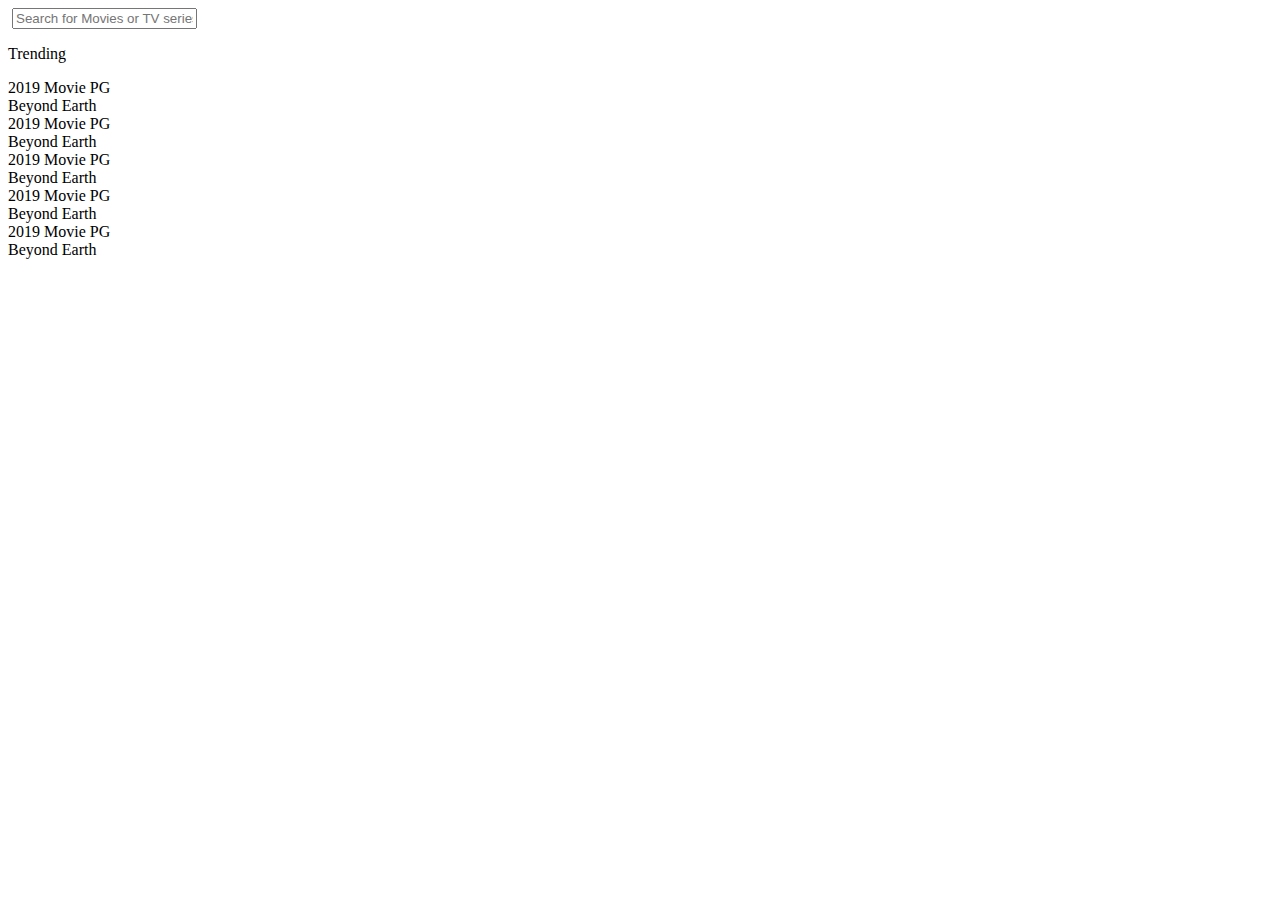
==== Own-cinema-site/index.html @ 03c6e37c "Started proj" ====
<!DOCTYPE html>
<html lang="en">
<head>
    <meta charset="UTF-8">
    <meta http-equiv="X-UA-Compatible" content="IE=edge">
    <meta name="viewport" content="width=device-width, initial-scale=1.0">
    <link rel="stylesheet" href="/style.css">
    <title>Site</title>
</head>
<body>
<!-- Меню и поиск -->
<div class="container">
    <div class="nav__wrapper">
         <div class="nav__menu">
            <div class="nav__film__1"></div>
            <div class="nav__film__2"></div>
            <div class="nav__film__3"></div>
            <div class="nav__film__4"></div>
            <div class="nav__profile"></div>
        </div>
    </div>
<!-- Поиск -->
    <div class="content__wrapper">
        <div class="content_search">  
            <img src="/img/icons8-search-50.png" alt="" class = "search__img">        
            <input class="search__box" type="text" name="search" placeholder="Search for Movies or TV series">
        </div>
        <div class="trending_name">
            <p>Trending</p>
        </div>
        <div class="trending__contains">
            <div class="trending__films">
                <div class="trending__films__bookmark"></div>
            <div class="trending__films__text">
                <div class="trending__films__annotation">2019 Movie PG</div>
                <div class="trending__films__name">Beyond Earth</div>
            </div>
            </div>
        <div class="trending__contains">
            <div class="trending__films">
                <div class="trending__films__bookmark"></div>
            <div class="trending__films__text">
                <div class="trending__films__annotation">2019 Movie PG</div>
                <div class="trending__films__name">Beyond Earth</div>
            </div>
            </div>
        <div class="trending__contains">
            <div class="trending__films">
                <div class="trending__films__bookmark"></div>
            <div class="trending__films__text">
                <div class="trending__films__annotation">2019 Movie PG</div>
                <div class="trending__films__name">Beyond Earth</div>
            </div>
            </div>
        <div class="trending__contains">
            <div class="trending__films">
                <div class="trending__films__bookmark"></div>
            <div class="trending__films__text">
                <div class="trending__films__annotation">2019 Movie PG</div>
                <div class="trending__films__name">Beyond Earth</div>
            </div>
            </div>
        <div class="trending__contains">
            <div class="trending__films">
                <div class="trending__films__bookmark"></div>
            <div class="trending__films__text">
                <div class="trending__films__annotation">2019 Movie PG</div>
                <div class="trending__films__name">Beyond Earth</div>
            </div>
            </div>
            
           
        </div>
    </div>
   
</div>

    <script src="/script.js"></script>
</body>
</html>
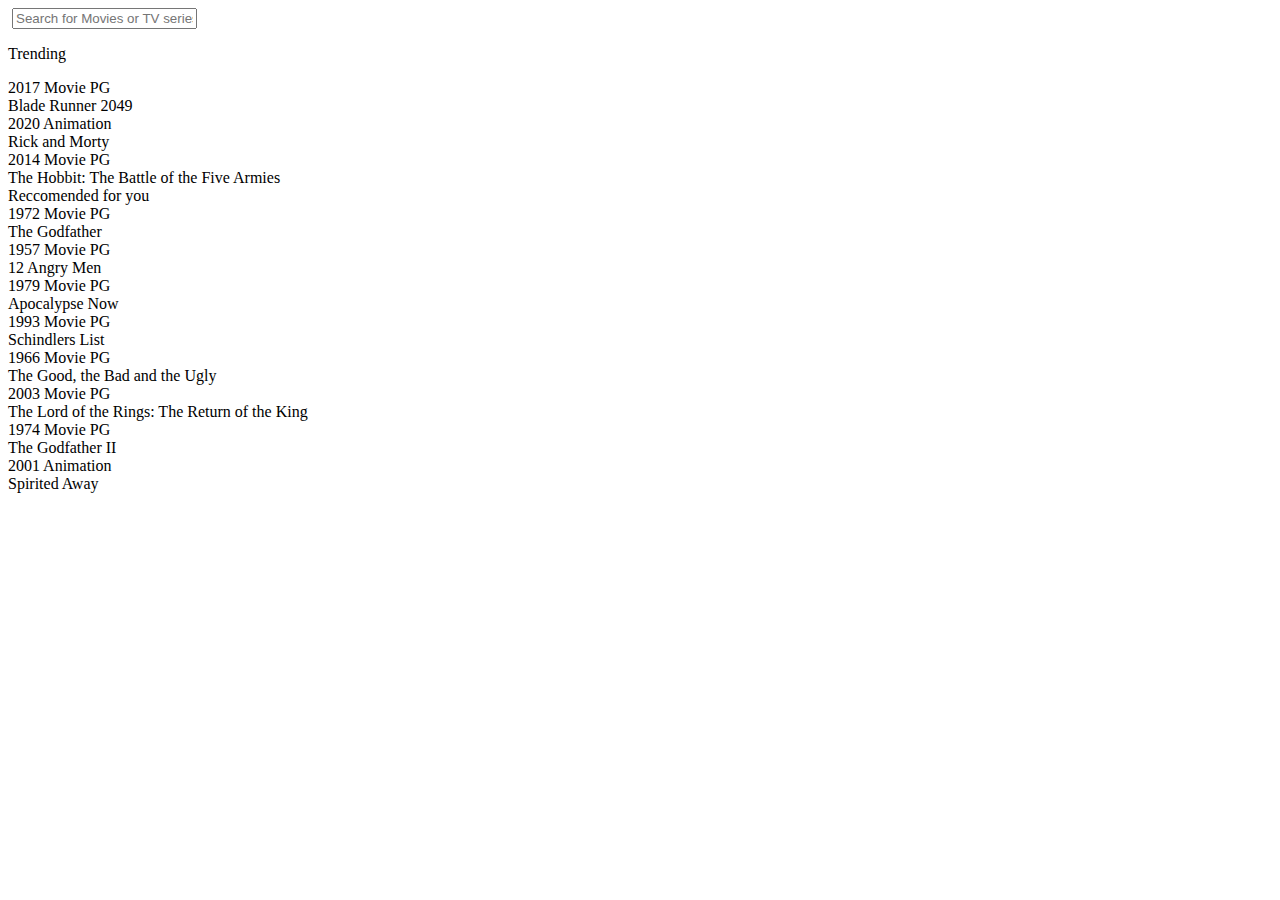
==== commit 92136701: "Added Reccomend" ====
--- a/Own-cinema-site/index.html
+++ b/Own-cinema-site/index.html
@@ -8,7 +8,7 @@
     <title>Site</title>
 </head>
 <body>
-<!-- Меню и поиск -->
+<!-- Меню -->
 <div class="container">
     <div class="nav__wrapper">
          <div class="nav__menu">
@@ -19,7 +19,7 @@
             <div class="nav__profile"></div>
         </div>
     </div>
-<!-- Поиск -->
+<!-- Контент -->
     <div class="content__wrapper">
         <div class="content_search">  
             <img src="/img/icons8-search-50.png" alt="" class = "search__img">        
@@ -28,51 +28,89 @@
         <div class="trending_name">
             <p>Trending</p>
         </div>
-        <div class="trending__contains">
-            <div class="trending__films">
+    <div class="trending__contains">
+        <div class="trending__films" id="bladeRunner">
+                <div class="trending__films__bookmark" ></div>
+            <div class="trending__films__text">
+                <div class="trending__films__annotation">2017 Movie PG</div>
+                <div class="trending__films__name">Blade Runner 2049</div>
+            </div>
+        </div>
+        <div class="trending__films" id="rickandmorty">
                 <div class="trending__films__bookmark"></div>
             <div class="trending__films__text">
-                <div class="trending__films__annotation">2019 Movie PG</div>
-                <div class="trending__films__name">Beyond Earth</div>
+                <div class="trending__films__annotation">2020 Animation </div>
+                <div class="trending__films__name">Rick and Morty</div>
             </div>
+        </div>
+        <div class="trending__films" id="thehobbit">
+                <div class="trending__films__bookmark" ></div>
+            <div class="trending__films__text">
+                <div class="trending__films__annotation">2014 Movie PG</div>
+                <div class="trending__films__name">The Hobbit: The Battle of the Five Armies</div>
             </div>
-        <div class="trending__contains">
-            <div class="trending__films">
-                <div class="trending__films__bookmark"></div>
-            <div class="trending__films__text">
-                <div class="trending__films__annotation">2019 Movie PG</div>
-                <div class="trending__films__name">Beyond Earth</div>
+        </div>   
+    </div>
+        <div class="content__rec">Reccomended for you</div>   
+        <div class="reccomended__contains">
+            <div class="reccomended__films" id="godfather">
+                <div class="reccomended__films__bookmark"></div>
+                <div class="reccomended__films__text">
+                    <div class="reccomended__films__annotation">1972 Movie PG</div>
+                    <div class="reccomended__films__name">The Godfather</div>
+                </div>
             </div>
+            <div class="reccomended__films" id="angrymen12">
+                <div class="reccomended__films__bookmark"></div>
+                <div class="reccomended__films__text">
+                    <div class="reccomended__films__annotation">1957 Movie PG</div>
+                    <div class="reccomended__films__name">12 Angry Men</div>
+                </div>
             </div>
-        <div class="trending__contains">
-            <div class="trending__films">
-                <div class="trending__films__bookmark"></div>
-            <div class="trending__films__text">
-                <div class="trending__films__annotation">2019 Movie PG</div>
-                <div class="trending__films__name">Beyond Earth</div>
+            <div class="reccomended__films" id="apocalypsenow" >
+                <div class="reccomended__films__bookmark"></div>
+                <div class="reccomended__films__text">
+                    <div class="reccomended__films__annotation">1979 Movie PG</div>
+                    <div class="reccomended__films__name">Apocalypse Now</div>
+                </div>
             </div>
+            <div class="reccomended__films" id="schindlerslist" >
+                <div class="reccomended__films__bookmark"></div>
+                <div class="reccomended__films__text">
+                    <div class="reccomended__films__annotation">1993 Movie PG</div>
+                    <div class="reccomended__films__name">Schindlers List</div>
+                </div>
             </div>
-        <div class="trending__contains">
-            <div class="trending__films">
-                <div class="trending__films__bookmark"></div>
-            <div class="trending__films__text">
-                <div class="trending__films__annotation">2019 Movie PG</div>
-                <div class="trending__films__name">Beyond Earth</div>
+            <div class="reccomended__films" id="thgoodthebadandtheugly" >
+                <div class="reccomended__films__bookmark"></div>
+                <div class="reccomended__films__text">
+                    <div class="reccomended__films__annotation">1966 Movie PG</div>
+                    <div class="reccomended__films__name">The Good, the Bad and the Ugly</div>
+                </div>
             </div>
+            <div class="reccomended__films" id="lottrotk">
+                <div class="reccomended__films__bookmark"></div>
+                <div class="reccomended__films__text">
+                    <div class="reccomended__films__annotation">2003 Movie PG</div>
+                    <div class="reccomended__films__name">The Lord of the Rings: The Return of the King</div>
+                </div>
             </div>
-        <div class="trending__contains">
-            <div class="trending__films">
-                <div class="trending__films__bookmark"></div>
-            <div class="trending__films__text">
-                <div class="trending__films__annotation">2019 Movie PG</div>
-                <div class="trending__films__name">Beyond Earth</div>
+            <div class="reccomended__films" id="thegodfathertwo" >
+                <div class="reccomended__films__bookmark" ></div>
+                <div class="reccomended__films__text">
+                    <div class="reccomended__films__annotation">1974 Movie PG</div>
+                    <div class="reccomended__films__name">The Godfather II</div>
+                </div>
             </div>
+            <div class="reccomended__films" id="spiritedaway">
+                <div class="reccomended__films__bookmark"></div>
+                <div class="reccomended__films__text">
+                    <div class="reccomended__films__annotation">2001 Animation</div>
+                    <div class="reccomended__films__name">Spirited Away</div>
+                </div>
             </div>
-            
            
-        </div>
-    </div>
-   
+        </div>  
 </div>
 
     <script src="/script.js"></script>
